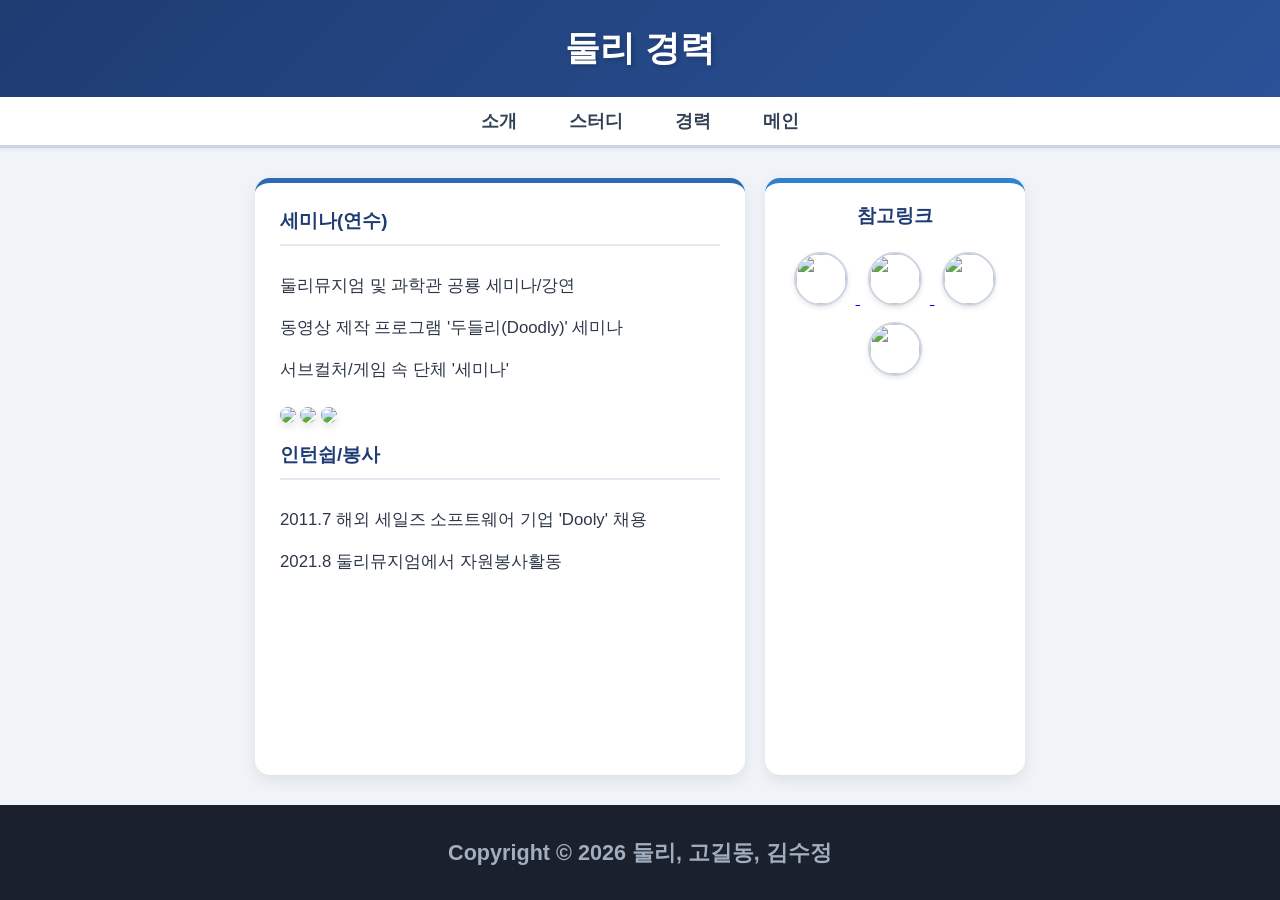
==== mcareer.html @ 0f6161d3 "Add files via upload" ====
<!DOCTYPE html>
<html>
<head>
    <meta charset="utf-8">
    <meta name="viewport" content="width=device-width, initial-scale=1.0"/>
    <title>개인 포트폴리오 웹앱</title>
    <link rel="stylesheet" type="text/css" href="mportcss.css"/>
</head>
<body>
    <header>
        <h1>둘리 경력</h1>
    </header>
    <nav>
        <span><a href="minfo.html">소개</a></span>
        <span><a href="mstudy.html">스터디</a></span>
        <span><a href="mcareer.html">경력</a></span>
        <span><a href="index.html">메인</a></span>
    </nav>
    <div class="content">
        <section class="section1">
            <h3>세미나(연수)</h3>
            <ul>
                <li>둘리뮤지엄 및 과학관 공룡 세미나/강연</li>
                <li>동영상 제작 프로그램 '두들리(Doodly)' 세미나</li>
                <li>서브컬처/게임 속 단체 '세미나'</li>
            </ul>
            <div id="pic-container">
                <img id="pic1" class="semi-pic" src="/포트폴리오/content/seminar1.jpg"/>
                <img id="pic1" class="semi-pic" src="/포트폴리오/content/seminar2.jpg"/>
                <img id="pic1" class="semi-pic" src="/포트폴리오/content/seminar3.jpg"/>
            </div>
            <h3>인턴쉽/봉사</h3>
            <ul>
                <li>2011.7 해외 세일즈 소프트웨어 기업 'Dooly' 채용</li>
                <li>2021.8 둘리뮤지엄에서 자원봉사활동</li>
            </ul>
        </section>
        <aside>
            <h3>참고링크</h3>
            <a href="http://www.naver.com">
                <img class="portal" src="/포트폴리오/content/naver.jpg"/>
            </a>
            <a href="http://www.daum.com">
                <img class="portal" src="/포트폴리오/content/daum.jpg"/>
            </a>
            <a href="http://www.google.com">
                <img class="portal" src="/포트폴리오/content/google.jpg"/>
            </a>
            <a href="http://www.kw.ac.kr">
                <img class="portal" src="/포트폴리오/content/kw.PNG"/>
            </a>
        </aside>
    </div>
    <footer>
        <h2>Copyright &copy; 2026 둘리, 고길동, 김수정</h2>
    </footer>
</body>
</html>
---- mportcss.css ----
/* 전체 기본 설정 및 폰트 */
body {
    font-family: 'Segoe UI', Tahoma, Geneva, Verdana, sans-serif;
    background-color: #f0f4f8; /* 기존 연두색 계열에서 은은한 블루빛 연회색 배경으로 변경 */
    color: #2d3748;
    margin: 0;
    padding: 0;
    display: flex;
    flex-direction: column;
    min-height: 100vh;
}

/* 상단 헤더 (블루 그라데이션 테마) */
header {
    background: linear-gradient(135deg, #1e3c72, #2a5298); /* 깊고 세련된 네이비-블루 그라데이션 */
    color: #ffffff;
    text-align: center;
    padding: 25px 0;
    box-shadow: 0 4px 6px rgba(0, 0, 0, 0.15);
}

header h1 {
    margin: 0;
    font-size: 2.2rem;
    text-shadow: 2px 2px 4px rgba(0, 0, 0, 0.2);
}

/* 네비게이션 바 */
nav {
    background-color: #ffffff;
    display: flex;
    justify-content: center;
    gap: 20px;
    padding: 12px 0;
    border-bottom: 3px solid #cbd5e1;
    box-shadow: 0 2px 4px rgba(0, 0, 0, 0.05);
}

nav span a {
    text-decoration: none;
    color: #334155;
    font-weight: bold;
    font-size: 1.1rem;
    padding: 8px 16px;
    border-radius: 20px;
    transition: all 0.3s ease;
}

nav span a:hover {
    background-color: #2b6cb0; /* 호버 시 블루 포인트 색상 */
    color: #ffffff;
    transform: translateY(-2px);
}

/* 본문 레이아웃 */
.content {
    display: flex;
    flex-wrap: wrap;
    justify-content: space-around;
    padding: 30px 20px;
    max-width: 1100px;
    margin: 0 auto;
    flex: 1;
    gap: 20px;
}

/* 인적사항 섹션 스타일 */
.section1 {
    background-color: #ffffff;
    border-radius: 15px;
    padding: 25px;
    box-shadow: 0 6px 15px rgba(0, 0, 0, 0.08);
    flex: 2;
    min-width: 300px;
    border-top: 5px solid #2b6cb0; /* 블루 계열 상단 테두리 */
}

.section1 h3 {
    color: #1e3c72;
    border-bottom: 2px solid #e2e8f0;
    padding-bottom: 10px;
    margin-top: 0;
}

#pic1 {
    width: 100%;
    max-height: 250px;           /* 이미지 최대 높이 제한 */
    object-fit: cover;           /* 비율을 유지하며 영역에 꽉 차게 조절 */
    border-radius: 10px;         /* 모서리 둥글게 처리하여 깔끔함 추가 */
    box-shadow: 0 4px 8px rgba(0, 0, 0, 0.1);
    margin-bottom: 15px;
}

.section1 ul {
    list-style-type: none;
    padding: 0;
    line-height: 1.8;
}

.section1 li {
    padding: 6px 0;
    font-size: 1.05rem;
}

/* 학력 테이블 스타일 */
#year-table {
    width: 100%;
    border-collapse: collapse;
    margin-top: 15px;
    border-radius: 8px;
    overflow: hidden;
}

#year-table th {
    background-color: #2b6cb0; /* 블루 계열 테이블 헤더 */
    color: white;
    padding: 10px;
    text-align: left;
}

#year-table td {
    padding: 10px;
    border-bottom: 1px solid #e2e8f0;
}

#year-table tr:hover {
    background-color: #ebf8ff; /* 연한 블루빛 호버 효과 */
}

/* 로고 이미지 스타일 */
#logo {
    display: block;
    max-width: 100px;
    max-height: 100px;
    width: 100px;
    height: 100px;
    object-fit: cover;           /* 찌그러짐 방지 */
    margin: 20px auto;
    border-radius: 50%;
    border: 3px solid #2b6cb0;   /* 블루 테두리 추가 */
    box-shadow: 0 4px 8px rgba(0, 0, 0, 0.15);
}

/* 참고링크 사이드바 스타일 */
aside {
    background-color: #ffffff;
    border-radius: 15px;
    padding: 20px;
    box-shadow: 0 6px 15px rgba(0, 0, 0, 0.08);
    flex: 1;
    min-width: 200px;
    text-align: center;
    border-top: 5px solid #3182ce; /* 블루 계열 상단 테두리 */
}

aside h3 {
    color: #1e3c72;
    margin-top: 0;
    margin-bottom: 15px;
}

aside .portal {
    width: 50px;
    height: 50px;
    object-fit: cover;           /* 포털 아이콘 비율 유지 */
    border-radius: 50%;
    margin: 8px;
    border: 2px solid #cbd5e1;
    transition: transform 0.3s ease, box-shadow 0.3s ease;
    box-shadow: 0 2px 5px rgba(0, 0, 0, 0.1);
}

aside .portal:hover {
    transform: scale(1.15) rotate(5deg);
    box-shadow: 0 4px 10px rgba(43, 108, 176, 0.3);
    border-color: #2b6cb0;
}

/* 하단 푸터 */
footer {
    background-color: #1a202c; /* 다크 네이비 푸터 */
    color: #a0aec0;
    text-align: center;
    padding: 15px 0;
    font-size: 0.9rem;
    margin-top: auto;
}
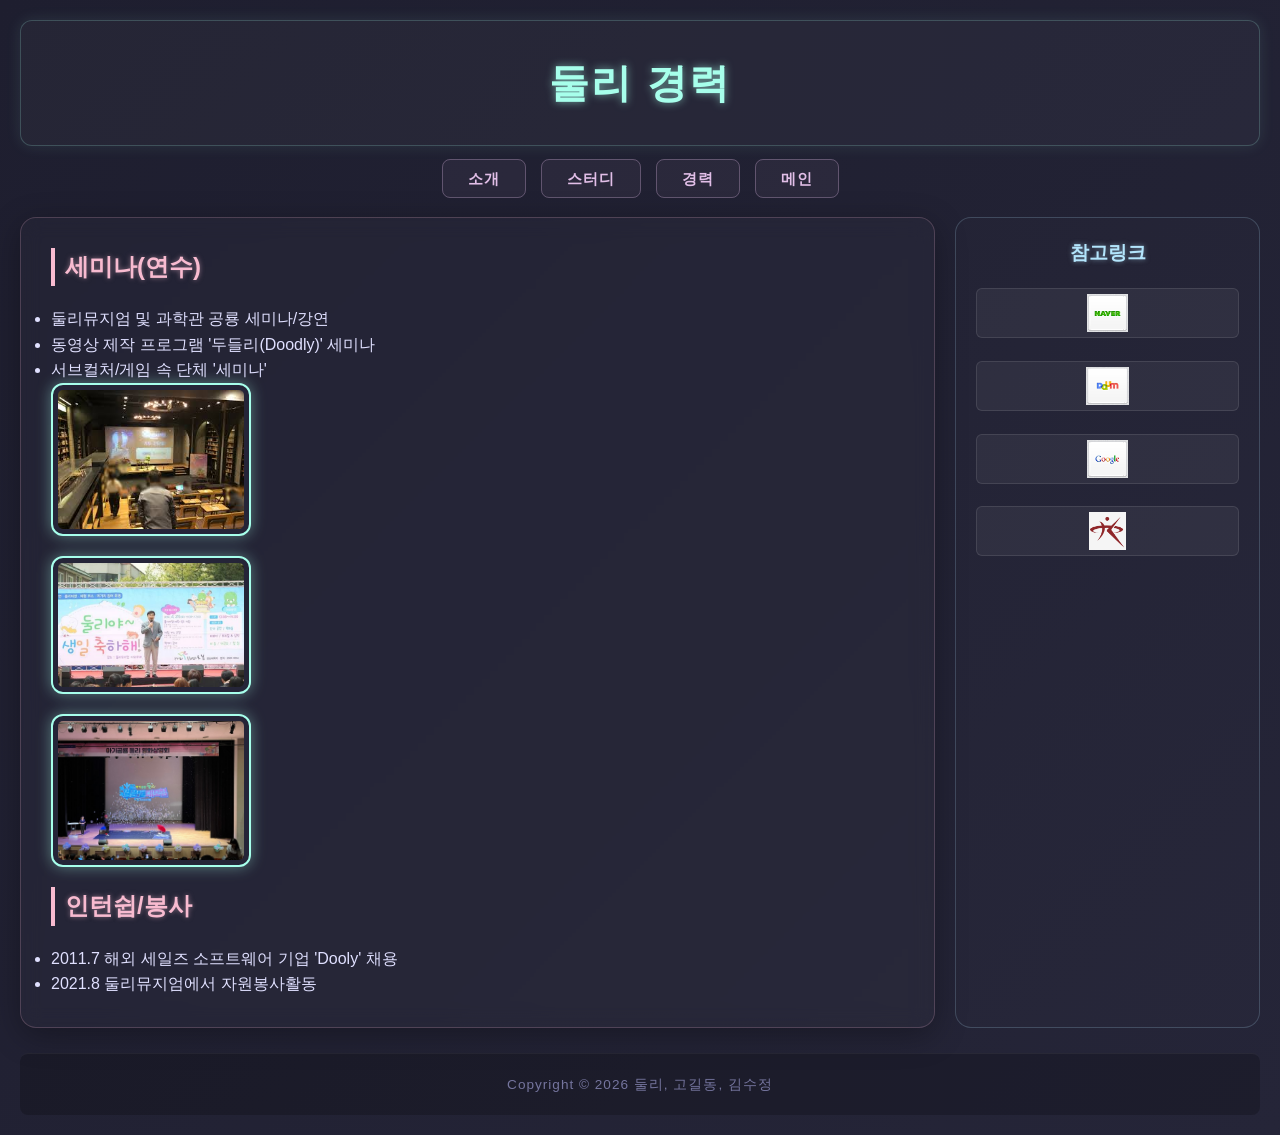
==== commit ed7c1791: "Add files via upload" ====
--- a/mcareer.html
+++ b/mcareer.html
@@ -25,9 +25,9 @@
                 <li>서브컬처/게임 속 단체 '세미나'</li>
             </ul>
             <div id="pic-container">
-                <img id="pic1" class="semi-pic" src="/포트폴리오/content/seminar1.jpg"/>
-                <img id="pic1" class="semi-pic" src="/포트폴리오/content/seminar2.jpg"/>
-                <img id="pic1" class="semi-pic" src="/포트폴리오/content/seminar3.jpg"/>
+                <img id="pic1" class="semi-pic" src="/content/seminar1.jpg"/>
+                <img id="pic1" class="semi-pic" src="/content/seminar2.jpg"/>
+                <img id="pic1" class="semi-pic" src="/content/seminar3.jpg"/>
             </div>
             <h3>인턴쉽/봉사</h3>
             <ul>
@@ -38,16 +38,16 @@
         <aside>
             <h3>참고링크</h3>
             <a href="http://www.naver.com">
-                <img class="portal" src="/포트폴리오/content/naver.jpg"/>
+                <img class="portal" src="/content/naver.jpg"/>
             </a>
             <a href="http://www.daum.com">
-                <img class="portal" src="/포트폴리오/content/daum.jpg"/>
+                <img class="portal" src="/content/daum.jpg"/>
             </a>
             <a href="http://www.google.com">
-                <img class="portal" src="/포트폴리오/content/google.jpg"/>
+                <img class="portal" src="/content/google.jpg"/>
             </a>
             <a href="http://www.kw.ac.kr">
-                <img class="portal" src="/포트폴리오/content/kw.PNG"/>
+                <img class="portal" src="/content/kw.PNG"/>
             </a>
         </aside>
     </div>
--- a/mportcss.css
+++ b/mportcss.css
@@ -1,187 +1,180 @@
-/* 전체 기본 설정 및 폰트 */
-body {
-    font-family: 'Segoe UI', Tahoma, Geneva, Verdana, sans-serif;
-    background-color: #f0f4f8; /* 기존 연두색 계열에서 은은한 블루빛 연회색 배경으로 변경 */
-    color: #2d3748;
+/* 1. 기본 초기화 및 배경 (전자틱한 암전 속 파스텔 톤) */
+* {
     margin: 0;
     padding: 0;
-    display: flex;
-    flex-direction: column;
+    box-sizing: border-box;
+    font-family: 'Segoe UI', Tahoma, Geneva, Verdana, sans-serif;
+}
+
+body {
+    background: linear-gradient(135deg, #1e1e2f 0%, #252538 100%);
+    color: #e0e0ff;
+    line-height: 1.6;
+    padding: 20px;
     min-height: 100vh;
 }
 
-/* 상단 헤더 (블루 그라데이션 테마) */
+/* 2. 헤더 공간 (사이버 엠블럼 스타일) */
 header {
-    background: linear-gradient(135deg, #1e3c72, #2a5298); /* 깊고 세련된 네이비-블루 그라데이션 */
-    color: #ffffff;
     text-align: center;
-    padding: 25px 0;
-    box-shadow: 0 4px 6px rgba(0, 0, 0, 0.15);
+    padding: 30px 20px;
+    background: rgba(255, 255, 255, 0.03);
+    border: 1px solid rgba(167, 255, 235, 0.2); /* 파스텔 민트 라인 */
+    border-radius: 12px;
+    margin-bottom: 20px;
+    box-shadow: 0 0 15px rgba(167, 255, 235, 0.1);
 }
 
 header h1 {
-    margin: 0;
-    font-size: 2.2rem;
-    text-shadow: 2px 2px 4px rgba(0, 0, 0, 0.2);
+    font-size: 2.5rem;
+    color: #a7ffeb; /* 파스텔 민트 네온 */
+    text-shadow: 0 0 8px rgba(167, 255, 235, 0.6);
+    letter-spacing: 2px;
 }
 
-/* 네비게이션 바 */
+/* 3. 내비게이션 (홀로그램 탭 인터페이스) */
 nav {
-    background-color: #ffffff;
     display: flex;
     justify-content: center;
-    gap: 20px;
-    padding: 12px 0;
-    border-bottom: 3px solid #cbd5e1;
-    box-shadow: 0 2px 4px rgba(0, 0, 0, 0.05);
+    gap: 15px;
+    margin-bottom: 25px;
 }
 
-nav span a {
+nav span {
+    display: block;
+}
+
+nav a {
     text-decoration: none;
-    color: #334155;
+    color: #e1bee7; /* 파스텔 퍼플 */
+    padding: 10px 25px;
+    border: 1px solid rgba(225, 190, 231, 0.3);
+    border-radius: 8px;
+    background: rgba(225, 190, 231, 0.05);
+    transition: all 0.3s ease;
     font-weight: bold;
-    font-size: 1.1rem;
-    padding: 8px 16px;
-    border-radius: 20px;
+    font-size: 0.95rem;
+    letter-spacing: 1px;
+}
+
+nav a:hover {
+    color: #1e1e2f;
+    background: #e1bee7;
+    box-shadow: 0 0 15px #e1bee7;
+    transform: translateY(-2px);
+}
+
+/* 4. 메인 레이아웃 (반응형 Flex/Grid 구조) */
+.content {
+    display: grid;
+    grid-template-columns: 3fr 1fr;
+    gap: 20px;
+    margin-bottom: 25px;
+}
+
+@media (max-width: 768px) {
+    .content {
+        grid-template-columns: 1fr;
+    }
+}
+
+/* 5. 본문 섹션 (글래스모피즘 회로 패널) */
+.section1 {
+    background: rgba(255, 255, 255, 0.02);
+    border: 1px solid rgba(248, 187, 208, 0.2); /* 파스텔 핑크 라인 */
+    border-radius: 16px;
+    padding: 30px;
+    backdrop-filter: blur(10px);
+    box-shadow: 0 8px 32px 0 rgba(0, 0, 0, 0.3);
+}
+
+.section1 h3 {
+    color: #f8bbd0; /* 파스텔 핑크 */
+    font-size: 1.5rem;
+    margin-bottom: 20px;
+    border-left: 4px solid #f8bbd0;
+    padding-left: 10px;
+    text-shadow: 0 0 5px rgba(248, 187, 208, 0.5);
+}
+
+/* 이미지 스타일 (안드로이드/메카닉 프레임 효과) */
+.section1 img {
+    display: block;
+    max-width: 200px;
+    height: auto;
+    border-radius: 12px;
+    margin-bottom: 20px;
+    border: 2px solid #a7ffeb;
+    box-shadow: 0 0 15px rgba(167, 255, 235, 0.4);
+    background: #252538;
+    padding: 5px;
+}
+
+.section1 p {
+    font-size: 1.05rem;
+    color: #d1d1e9;
+    text-align: justify;
+}
+
+/* 6. 사이드바 (퀵 링크 패널) */
+aside {
+    background: rgba(255, 255, 255, 0.01);
+    border: 1px solid rgba(179, 229, 252, 0.2); /* 파스텔 블루 라인 */
+    border-radius: 16px;
+    padding: 20px;
+    display: flex;
+    flex-direction: column;
+    gap: 15px;
+}
+
+aside h3 {
+    color: #b3e5fc; /* 파스텔 블루 */
+    font-size: 1.2rem;
+    text-align: center;
+    margin-bottom: 5px;
+    text-shadow: 0 0 5px rgba(179, 229, 252, 0.5);
+}
+
+/* 포털 로고 아이콘 그리드 스타일 */
+aside a {
+    display: block;
+    width: 100%;
+    transition: transform 0.2s ease;
+}
+
+.portal {
+    width: 100%;
+    height: auto;
+    max-height: 50px;
+    object-fit: contain;
+    border-radius: 6px;
+    border: 1px solid rgba(255, 255, 255, 0.1);
+    background: rgba(255, 255, 255, 0.05);
+    padding: 5px;
     transition: all 0.3s ease;
 }
 
-nav span a:hover {
-    background-color: #2b6cb0; /* 호버 시 블루 포인트 색상 */
-    color: #ffffff;
-    transform: translateY(-2px);
+aside a:hover {
+    transform: scale(1.05);
 }
 
-/* 본문 레이아웃 */
-.content {
-    display: flex;
-    flex-wrap: wrap;
-    justify-content: space-around;
-    padding: 30px 20px;
-    max-width: 1100px;
-    margin: 0 auto;
-    flex: 1;
-    gap: 20px;
+aside a:hover .portal {
+    border-color: #b3e5fc;
+    box-shadow: 0 0 12px rgba(179, 229, 252, 0.5);
 }
 
-/* 인적사항 섹션 스타일 */
-.section1 {
-    background-color: #ffffff;
-    border-radius: 15px;
-    padding: 25px;
-    box-shadow: 0 6px 15px rgba(0, 0, 0, 0.08);
-    flex: 2;
-    min-width: 300px;
-    border-top: 5px solid #2b6cb0; /* 블루 계열 상단 테두리 */
+/* 7. 푸터 (시스템 정보 영역) */
+footer {
+    text-align: center;
+    padding: 20px;
+    background: rgba(0, 0, 0, 0.2);
+    border-top: 1px solid rgba(255, 255, 255, 0.05);
+    border-radius: 8px;
 }
 
-.section1 h3 {
-    color: #1e3c72;
-    border-bottom: 2px solid #e2e8f0;
-    padding-bottom: 10px;
-    margin-top: 0;
-}
-
-#pic1 {
-    width: 100%;
-    max-height: 250px;           /* 이미지 최대 높이 제한 */
-    object-fit: cover;           /* 비율을 유지하며 영역에 꽉 차게 조절 */
-    border-radius: 10px;         /* 모서리 둥글게 처리하여 깔끔함 추가 */
-    box-shadow: 0 4px 8px rgba(0, 0, 0, 0.1);
-    margin-bottom: 15px;
-}
-
-.section1 ul {
-    list-style-type: none;
-    padding: 0;
-    line-height: 1.8;
-}
-
-.section1 li {
-    padding: 6px 0;
-    font-size: 1.05rem;
-}
-
-/* 학력 테이블 스타일 */
-#year-table {
-    width: 100%;
-    border-collapse: collapse;
-    margin-top: 15px;
-    border-radius: 8px;
-    overflow: hidden;
-}
-
-#year-table th {
-    background-color: #2b6cb0; /* 블루 계열 테이블 헤더 */
-    color: white;
-    padding: 10px;
-    text-align: left;
-}
-
-#year-table td {
-    padding: 10px;
-    border-bottom: 1px solid #e2e8f0;
-}
-
-#year-table tr:hover {
-    background-color: #ebf8ff; /* 연한 블루빛 호버 효과 */
-}
-
-/* 로고 이미지 스타일 */
-#logo {
-    display: block;
-    max-width: 100px;
-    max-height: 100px;
-    width: 100px;
-    height: 100px;
-    object-fit: cover;           /* 찌그러짐 방지 */
-    margin: 20px auto;
-    border-radius: 50%;
-    border: 3px solid #2b6cb0;   /* 블루 테두리 추가 */
-    box-shadow: 0 4px 8px rgba(0, 0, 0, 0.15);
-}
-
-/* 참고링크 사이드바 스타일 */
-aside {
-    background-color: #ffffff;
-    border-radius: 15px;
-    padding: 20px;
-    box-shadow: 0 6px 15px rgba(0, 0, 0, 0.08);
-    flex: 1;
-    min-width: 200px;
-    text-align: center;
-    border-top: 5px solid #3182ce; /* 블루 계열 상단 테두리 */
-}
-
-aside h3 {
-    color: #1e3c72;
-    margin-top: 0;
-    margin-bottom: 15px;
-}
-
-aside .portal {
-    width: 50px;
-    height: 50px;
-    object-fit: cover;           /* 포털 아이콘 비율 유지 */
-    border-radius: 50%;
-    margin: 8px;
-    border: 2px solid #cbd5e1;
-    transition: transform 0.3s ease, box-shadow 0.3s ease;
-    box-shadow: 0 2px 5px rgba(0, 0, 0, 0.1);
-}
-
-aside .portal:hover {
-    transform: scale(1.15) rotate(5deg);
-    box-shadow: 0 4px 10px rgba(43, 108, 176, 0.3);
-    border-color: #2b6cb0;
-}
-
-/* 하단 푸터 */
-footer {
-    background-color: #1a202c; /* 다크 네이비 푸터 */
-    color: #a0aec0;
-    text-align: center;
-    padding: 15px 0;
-    font-size: 0.9rem;
-    margin-top: auto;
+footer h2 {
+    font-size: 0.85rem;
+    color: #75759e;
+    font-weight: normal;
+    letter-spacing: 1px;
 }
